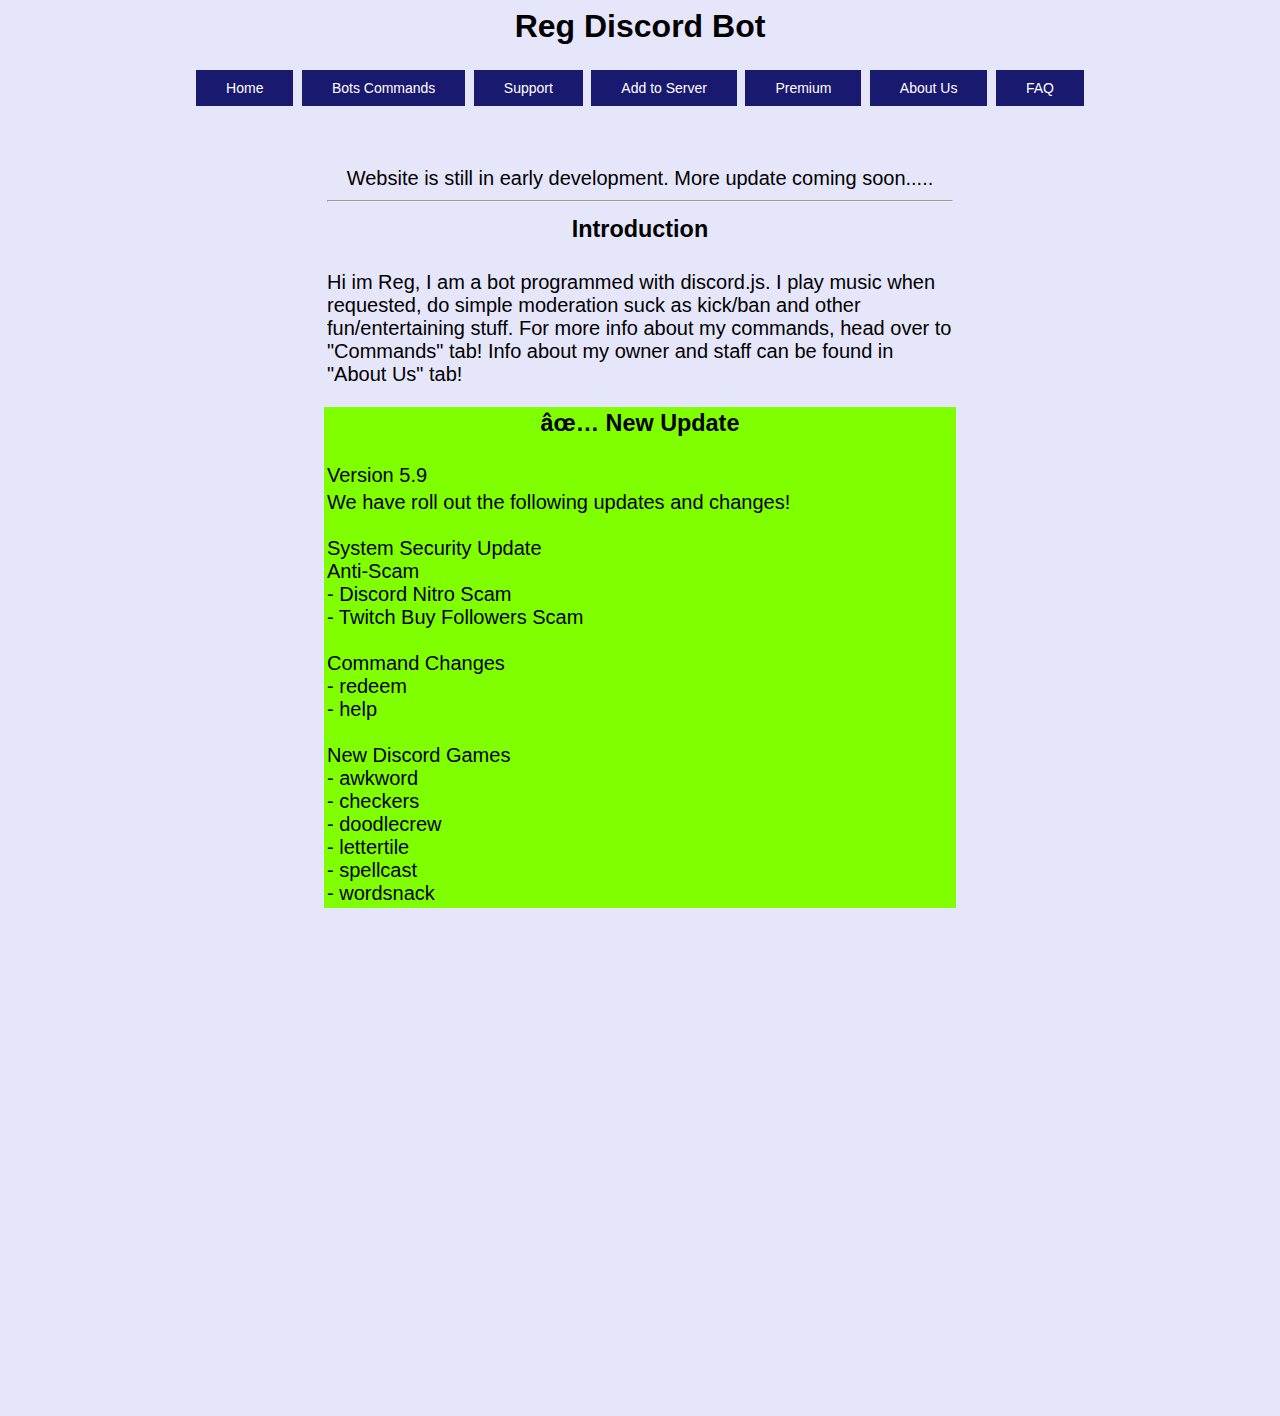
==== index.html @ 2b716985 "Add files via upload" ====
<html>
    <head>
        <title>Reg - Homepage</title>
        <meta name="viewport" content="width=device-width, initial-scale=1">
        <link rel="icon" href="scr/img/pepejam.png" type="image/gif" size="16x16">
        <script type="text/javascript">
            var _smartsupp = _smartsupp || {};
            _smartsupp.key = '4a7ce1a090b45a847786463993adac0fb0335aa6';
            window.smartsupp||(function(d) {
              var s,c,o=smartsupp=function(){ o._.push(arguments)};o._=[];
              s=d.getElementsByTagName('script')[0];c=d.createElement('script');
              c.type='text/javascript';c.charset='utf-8';c.async=true;
              c.src='https://www.smartsuppchat.com/loader.js?';s.parentNode.insertBefore(c,s);
            })(document);
            </script>
    </head>
    <header id="main"><center><h1>
        Reg Discord Bot
    </h1>
    </center></header>
    <body>
        <div>
            <center>
                <button id="main2"class="button">Home</button>
                <button id="Commands"class="button">Bots Commands</button>
                <button id="Support"class="button">Support</button>
                <button id="invite"class="button">Add to Server</button>
                <button id="premium"class="button">Premium</button>
                <button id="AboutUs"class="button">About Us</button>
                <button id="faq"class="button">FAQ</button>
            </center>
        </div>
        <!--<div>
            <center>
                <table class="table2" style="width:50%">
                 <tr>
                    <td class="td2">
                         <center>
                         <h3>
                         🛠 Known Issue 🛠
                        </h3>
                        </center>
                    </td>
                 </tr>
                 <tr>
                     <td class="td2">
                         We notice some random crash from the bot recently. Fix has been implemented and will roll out in version 5.8 updates.
                     </td>
                 </tr>
                </table>
            </center>
        </div>-->
        <br><br><br>
        <div>
            <center>
                <table class="tablemain" style="width:50%">
                    <tr>
                        <td class="tdmain">
                        <center>
                            Website is still in early development. More update coming soon.....
                            <hr>
                        </center>
                        </td>
                    </tr>
                    <tr>
                        <td class="tdmain">
                            <center>
                                <h3>
                                    Introduction
                                </h3>
                            </center>
                        </td>
                    </tr>
                    <tr>
                        <td class="tdmain">
                        Hi im Reg, I am a bot programmed with discord.js.
                        I play music when requested, do simple moderation suck as kick/ban and other fun/entertaining stuff.
                        For more info about my commands, head over to "Commands" tab!
                        Info about my owner and staff can be found in "About Us" tab! 
                        </td>
                    </tr>

                </table>
            </center>
        </div>
        <br>
        <div>
            <center>
                <table class="table3" style="width:50%">
                 <tr>
                    <td class="td3">
                         <center>
                         <h3>
                         ✅ New Update
                        </h3>
                        </center>
                    </td>
                 </tr>
                 <tr>
                     <td class="td3">Version 5.9</td>
                 </tr>
                 <tr>
                     <td class="td3">
                        We have roll out the following updates and changes!<br><br>
                        System Security Update<br>
                        Anti-Scam<br>
                        - Discord Nitro Scam<br>
                        - Twitch Buy Followers Scam<br><br>

                        Command Changes<br>
                        - redeem<br>
                        - help<br><br>

                        New Discord Games<br>
                        - awkword<br>
                        - checkers<br>
                        - doodlecrew<br>
                        - lettertile<br>
                        - spellcast<br>
                        - wordsnack
                    </td>
                 </tr>
                </table>
            </center>
        </div>
        <div>
            <left>
                <div>
                    <iframe src="https://discord.com/widget?id=889383171483901982&theme=dark" width="350" height="500" allowtransparency="true" frameborder="0" sandbox="allow-popups allow-popups-to-escape-sandbox allow-same-origin allow-scripts"></iframe>
                </div>
            </left>
        </div>
    </body>

    <script type="text/javascript">
        document.getElementById("main").onclick = function () {
            location.href = "index.html";
        };
    </script>
    <script type="text/javascript">
        document.getElementById("main2").onclick = function () {
            location.href = "index.html";
        };
    </script>
    <script type="text/javascript">
        document.getElementById("AboutUs").onclick = function () {
            location.href = "about-us.html";
        };
    </script>
    <script type="text/javascript">
        document.getElementById("Commands").onclick = function () {
            location.href = "commands.html";
        };
    </script>
    <script type="text/javascript">
        document.getElementById("Support").onclick = function () {
            location.href = "support.html";
        };
    </script>
    <script type="text/javascript">
        document.getElementById("invite").onclick = function () {
            window.open('https://discord.com/oauth2/authorize?client_id=435412862765367297&scope=bot&permissions=137715002439')
        };
    </script>
    <script type="text/javascript">
        document.getElementById("premium").onclick = function () {
            window.open('https://www.patreon.com/RegDiscordBot')
        };
    </script>
    <script type="text/javascript">
        document.getElementById("faq").onclick = function () {
            location.href = "faq.html";
        };
    </script>

        <link rel="stylesheet" type="text/css" href="CSS/style.css" media="screen" />
</html>
---- CSS/style.css ----
body {
    background-repeat: no-repeat;
    background-size: cover;
    background-color: lavender;
    background-attachment: fixed;
}

table, th, td {
    border: 1px solid black;
    background-color: thistle;
    font-size: 20px;
}

.table2, .th2, .td2 {
    border: 0px solid black;
    background-color: tomato;
}

.table3, .th3, .td3 {
  border: 0px solid black;
  background-color: chartreuse;
}

.tablemain, .thmain, .tdmain {
  border: 0px solid black;
  background-color: transparent;
}

#myBtn {
    display: none; 
    position: fixed;
    top: 20px;
    right: 30px; 
    z-index: 99; 
    border: none;
    outline: none; 
    background-color: midnightblue;
    color: white;
    cursor: pointer;
    padding: 15px;
    border-radius: 10px;
    font-size: 18px;
  }
  
  #myBtn:hover {
    background-color: #555;
  }

  marquee{
    font-size: 25px;
    font-weight: 800;
    color:papayawhip;
    font-family: sans-serif;
    background-color: midnightblue;
  }

  .button {
    background-color: midnightblue;
    border: none;
    color: white;
    padding: 10px 30px;
    text-align: center;
    text-decoration: none;
    display: inline-block;
    font-size: 14px;
    margin: 4px 2px;
    cursor: pointer;
  }

  .div2 {
    background-color: midnightblue;
    color: white;
    padding: 10px 30px;
    text-align: center;
    text-decoration: none;
    display:ruby-text;
    font-size: 14;
  }

  .regis {
    background-image: url('../scr/img/regis.gif');
    background-repeat: no-repeat;
    background-size: cover;
    border-radius: 50%;
  }
  .wc {
    background-image: url('../scr/img/wc.png');
    background-repeat: no-repeat;
    background-size: cover;
    border-radius: 50%;
  }

body{
    font-family: 'Work Sans', sans-serif;
}
.faq-heading{
    border-bottom: #777;
    padding: 20px 60px;
}
.faq-container{
display: flex;
justify-content: center;
flex-direction: column;
}
.hr-line{
  width: 60%;
  margin: auto;
  
}
/* Style the buttons that are used to open and close the faq-page body */
.faq-page {
    /* background-color: #eee; */
    color: #444;
    cursor: pointer;
    padding: 30px 20px;
    width: 60%;
    border: none;
    outline: none;
    transition: 0.4s;
    margin: auto;
}
.faq-body{
    margin: auto;
    /* text-align: center; */
   width: 50%; 
   padding: auto;
   
}

.active,
.faq-page:hover {
    background-color: lavenderblush;
}
/* Style the faq-page panel. Note: hidden by default */
.faq-body {
    padding: 0 18px;
    background-color: lavender;
    display: none;
    overflow: hidden;
}
.faq-page:after {
    content: '\02795';
    /* Unicode character for "plus" sign (+) */
    font-size: 13px;
    color: #777;
    float: right;
    margin-left: 5px;
}
.active:after {
    content: "\2796";
    /* Unicode character for "minus" sign (-) */
}
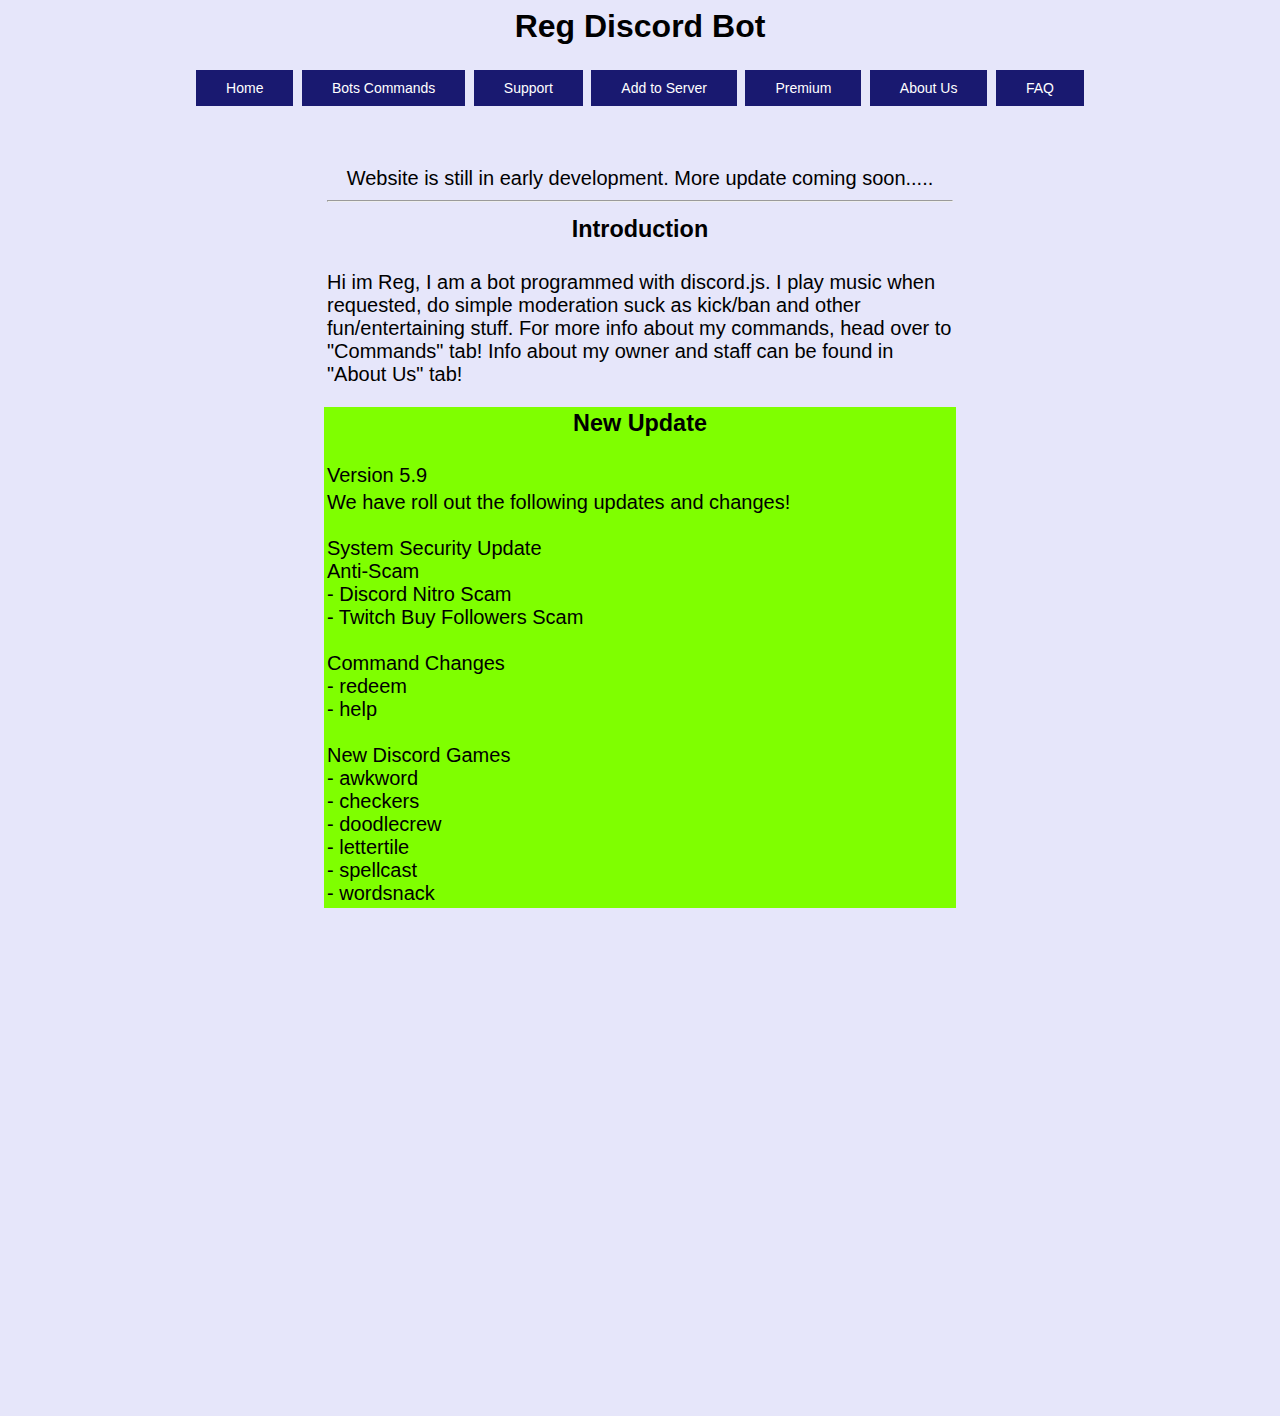
==== commit 9e4bb555: "Add files via upload" ====
--- a/index.html
+++ b/index.html
@@ -91,7 +91,7 @@
                     <td class="td3">
                          <center>
                          <h3>
-                         ✅ New Update
+                         New Update
                         </h3>
                         </center>
                     </td>
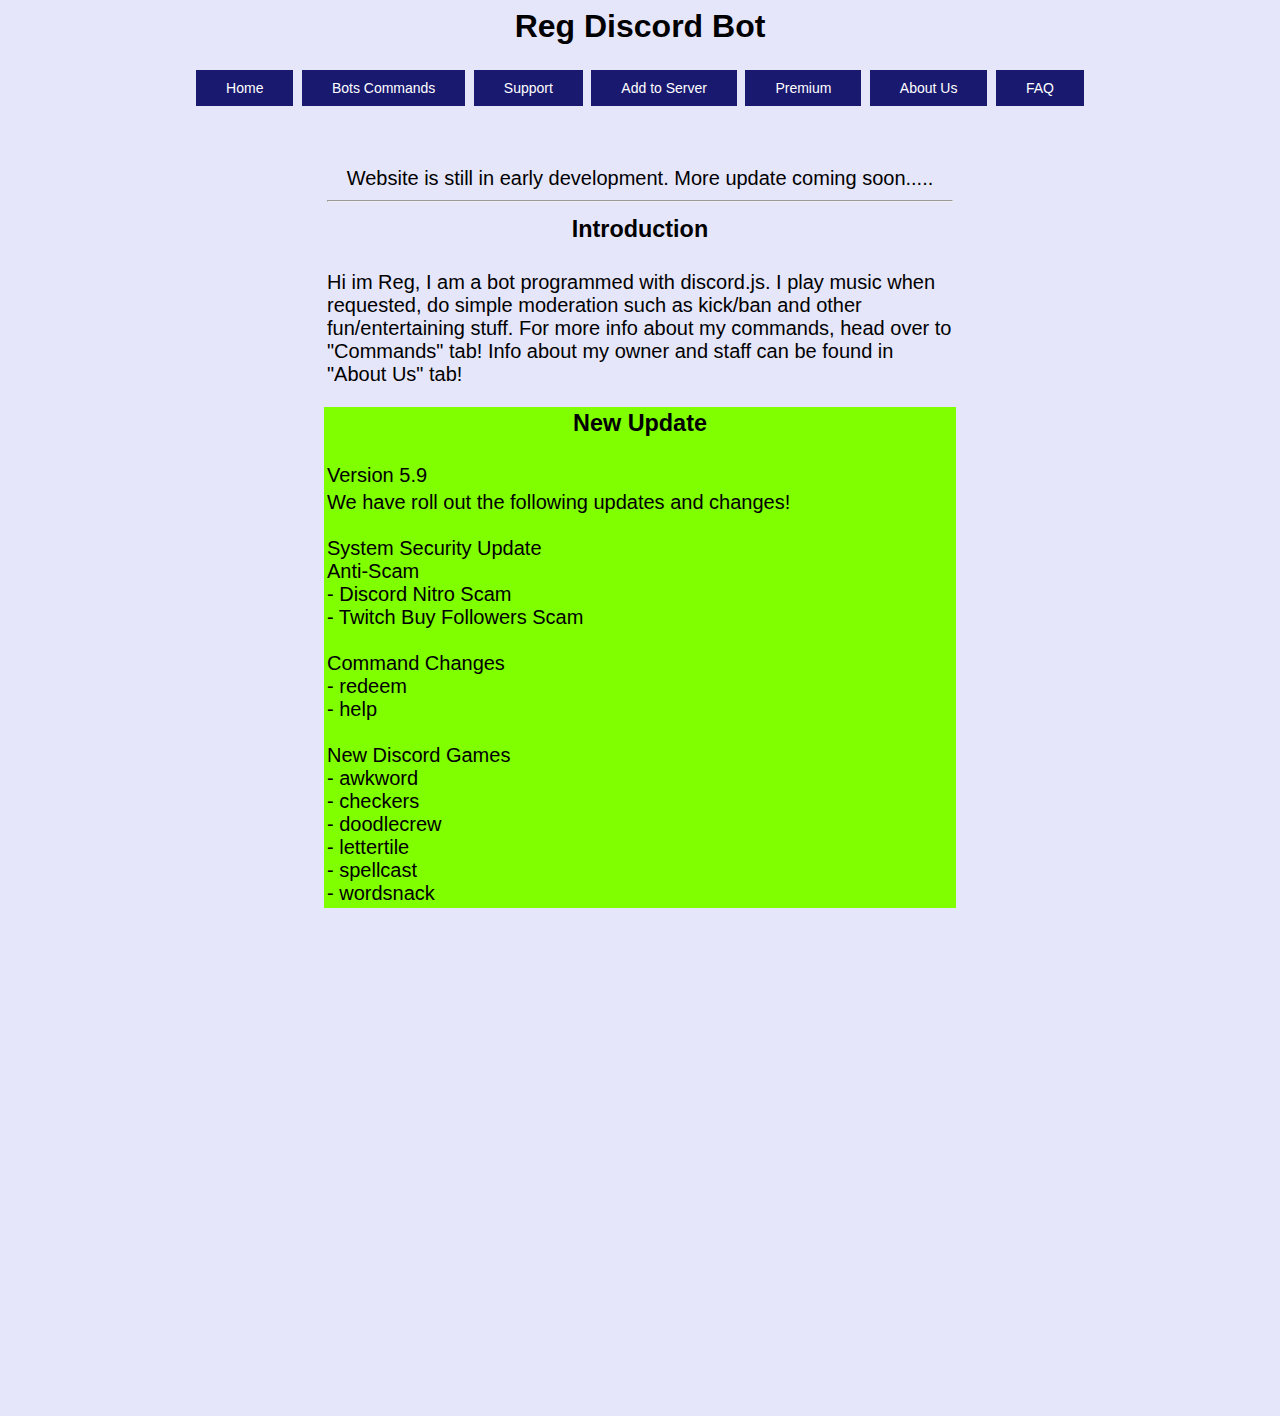
==== commit 790ad42f: "Update index.html" ====
--- a/index.html
+++ b/index.html
@@ -74,7 +74,7 @@
                     <tr>
                         <td class="tdmain">
                         Hi im Reg, I am a bot programmed with discord.js.
-                        I play music when requested, do simple moderation suck as kick/ban and other fun/entertaining stuff.
+                        I play music when requested, do simple moderation such as kick/ban and other fun/entertaining stuff.
                         For more info about my commands, head over to "Commands" tab!
                         Info about my owner and staff can be found in "About Us" tab! 
                         </td>
@@ -174,4 +174,4 @@
     </script>
 
         <link rel="stylesheet" type="text/css" href="CSS/style.css" media="screen" />
-</html>+</html>
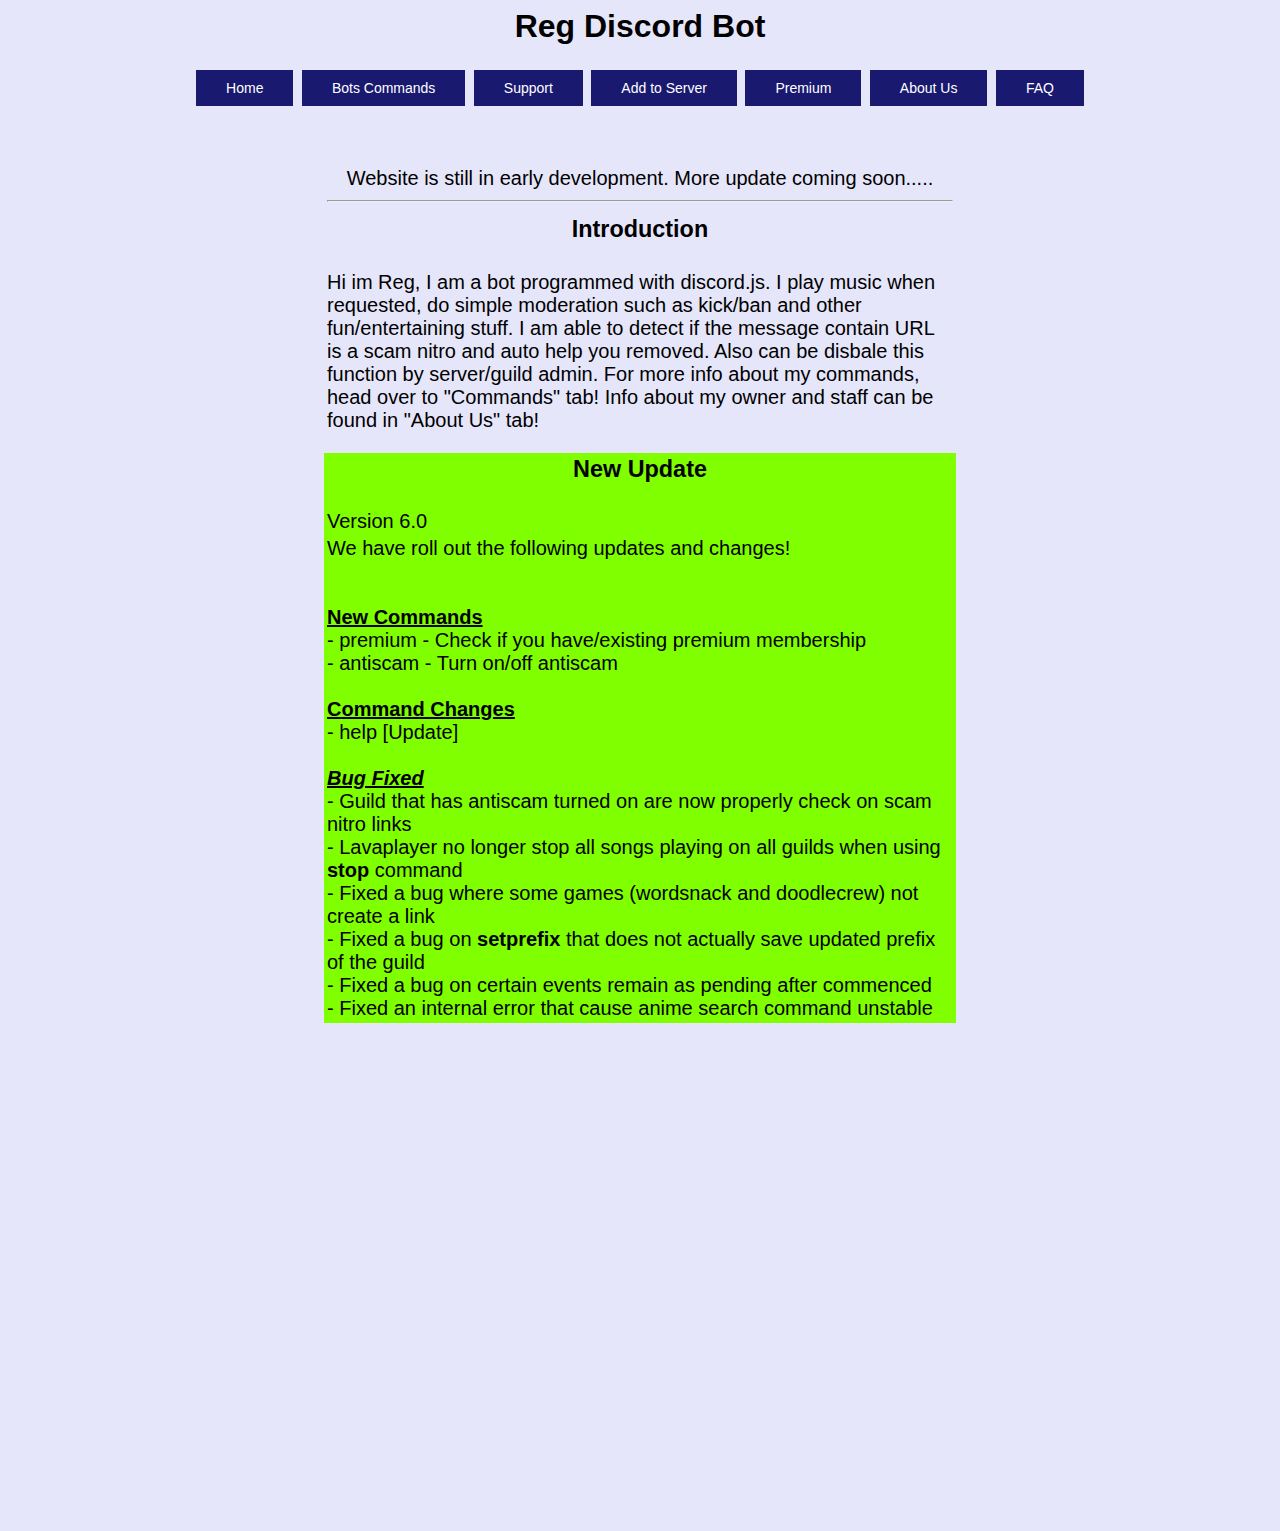
==== commit ae9a3ebc: "Update on main and command html" ====
--- a/index.html
+++ b/index.html
@@ -75,6 +75,7 @@
                         <td class="tdmain">
                         Hi im Reg, I am a bot programmed with discord.js.
                         I play music when requested, do simple moderation such as kick/ban and other fun/entertaining stuff.
+                        I am able to detect if the message contain URL is a scam nitro and auto help you removed. Also can be disbale this function by server/guild admin.
                         For more info about my commands, head over to "Commands" tab!
                         Info about my owner and staff can be found in "About Us" tab! 
                         </td>
@@ -97,27 +98,27 @@
                     </td>
                  </tr>
                  <tr>
-                     <td class="td3">Version 5.9</td>
+                     <td class="td3">Version 6.0</td>
                  </tr>
                  <tr>
                      <td class="td3">
-                        We have roll out the following updates and changes!<br><br>
-                        System Security Update<br>
-                        Anti-Scam<br>
-                        - Discord Nitro Scam<br>
-                        - Twitch Buy Followers Scam<br><br>
+                        We have roll out the following updates and changes!<br>
+                        <br><br>
+                        
+                        <b><u>New Commands</u></b><br>
+                        - premium - Check if you have/existing premium membership<br>
+                        - antiscam - Turn on/off antiscam<br><br>
 
-                        Command Changes<br>
-                        - redeem<br>
-                        - help<br><br>
+                        <b><u>Command Changes</u></b><br>
+                        - help [Update]<br><br>
 
-                        New Discord Games<br>
-                        - awkword<br>
-                        - checkers<br>
-                        - doodlecrew<br>
-                        - lettertile<br>
-                        - spellcast<br>
-                        - wordsnack
+                        <b><i><u>Bug Fixed</u></i></b><br>
+                        - Guild that has antiscam turned on are now properly check on scam nitro links<br>
+                        - Lavaplayer no longer stop all songs playing on all guilds when using <b>stop</b> command<br>
+                        - Fixed a bug where some games (wordsnack and doodlecrew) not create a link<br>
+                        - Fixed a bug on <b>setprefix</b> that does not actually save updated prefix of the guild<br>
+                        - Fixed a bug on certain events remain as pending after commenced<br>
+                        - Fixed an internal error that cause anime search command unstable
                     </td>
                  </tr>
                 </table>
@@ -174,4 +175,4 @@
     </script>
 
         <link rel="stylesheet" type="text/css" href="CSS/style.css" media="screen" />
-</html>
+</html>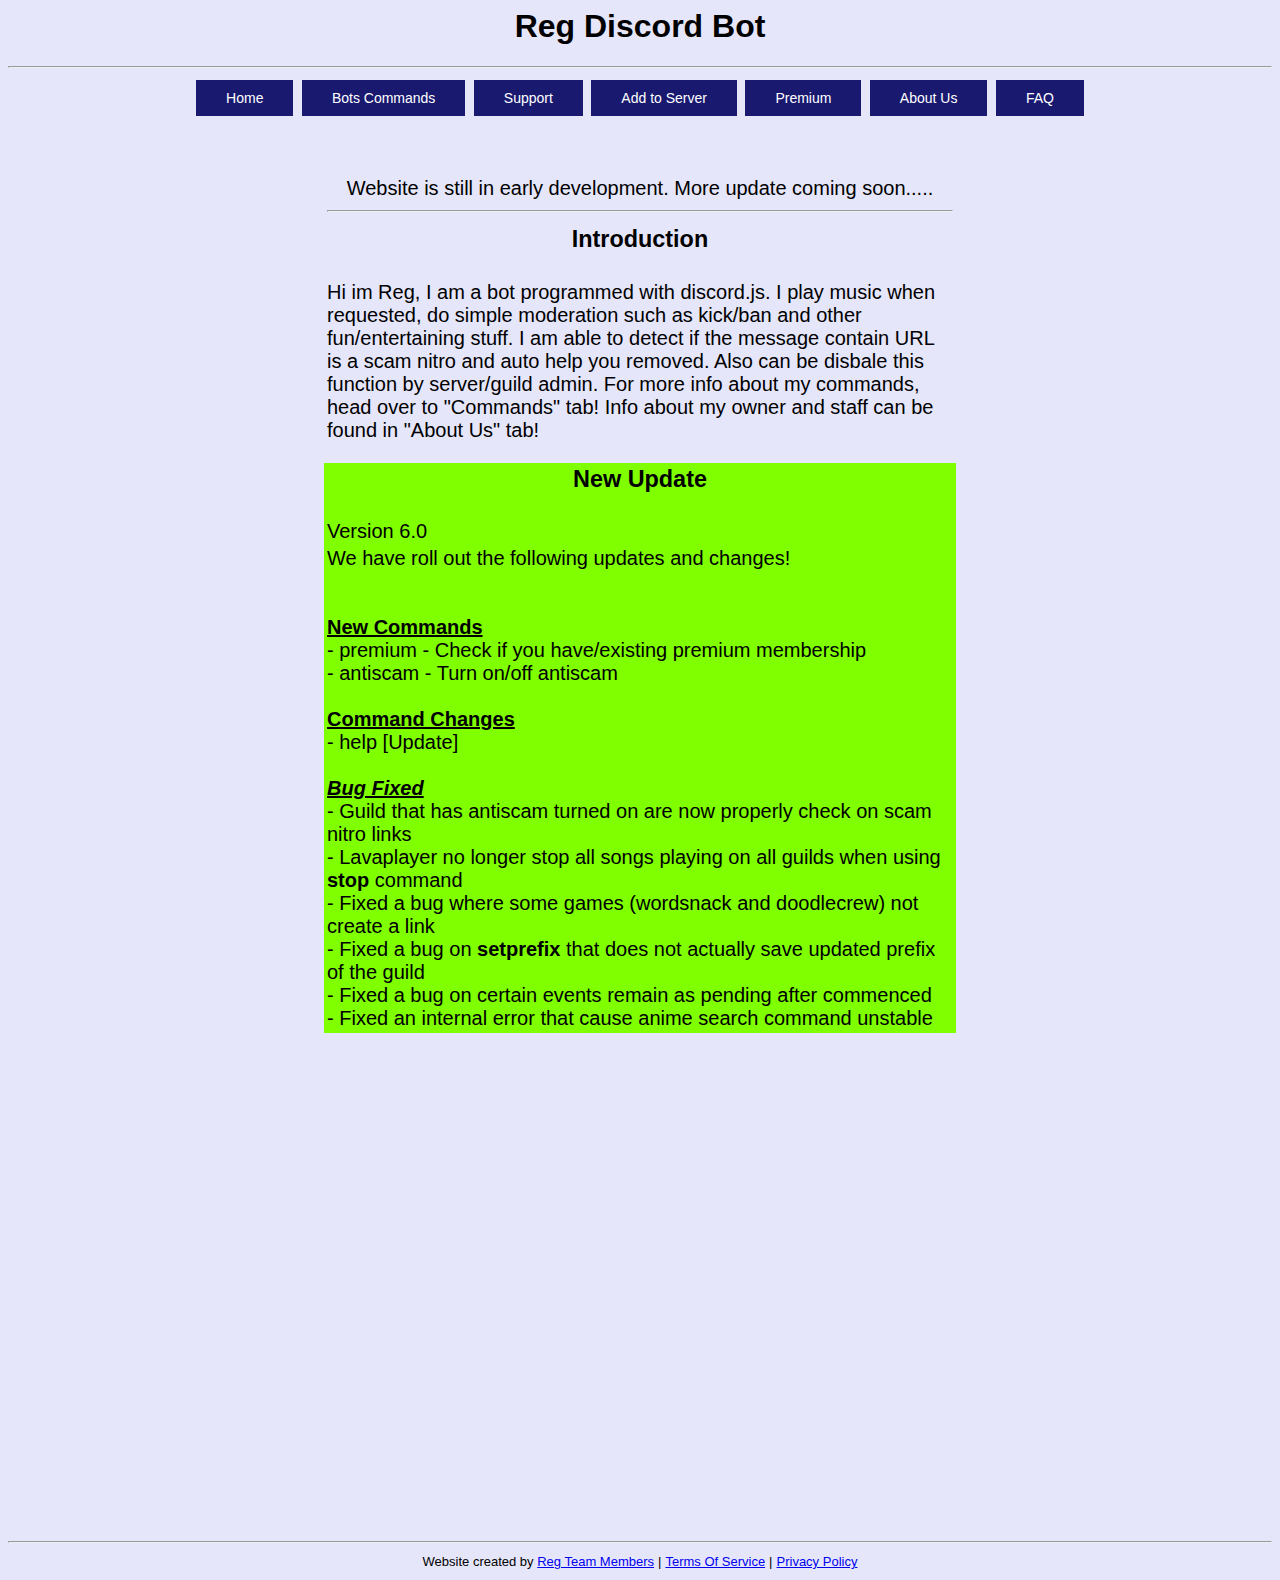
==== commit 8f70fb71: "Added footer on all pages" ====
--- a/index.html
+++ b/index.html
@@ -14,10 +14,14 @@
             })(document);
             </script>
     </head>
-    <header id="main"><center><h1>
+    <!-- <div class="login"><button class="button">Login</button></div> -->
+    <header id="main">
+    <center><h1>
         Reg Discord Bot
     </h1>
-    </center></header>
+    </center>
+    </header>
+    <hr>
     <body>
         <div>
             <center>
@@ -131,6 +135,34 @@
                 </div>
             </left>
         </div>
+        <hr>
+        <footer class="footer">
+            <center>
+                <table class="footer">
+                    <tbody>
+                    <tr class="footer">
+                    <td class="footer">
+                        <center>
+                            Website created by <a href="about-us.html">Reg Team Members</a>
+                        </center>
+                    </td>
+                    <td class="footer">|</td>
+                    <td class="footer">
+                        <center>
+                            <a href="term of service.html">Terms Of Service</a>
+                        </center>
+                    </td>
+                    <td class="footer">|</td>
+                    <td class="footer">
+                        <center>
+                            <a href="privacy policy.html">Privacy Policy</a>
+                        </center>
+                    </td>
+                    </tr>
+                    </tbody>
+                    </table>
+            </center>
+        </footer>
     </body>
 
     <script type="text/javascript">
@@ -149,6 +181,11 @@
         };
     </script>
     <script type="text/javascript">
+        document.getElementById("AboutUs2").onclick = function () {
+            location.href = "about-us.html";
+        };
+    </script>
+    <script type="text/javascript">
         document.getElementById("Commands").onclick = function () {
             location.href = "commands.html";
         };
--- a/CSS/style.css
+++ b/CSS/style.css
@@ -3,6 +3,11 @@
     background-size: cover;
     background-color: lavender;
     background-attachment: fixed;
+}
+
+.login {
+  position: absolute;
+  right:auto;
 }
 
 table, th, td {
@@ -23,6 +28,10 @@
 
 .tablemain, .thmain, .tdmain {
   border: 0px solid black;
+  background-color: transparent;
+}
+.tablestore, .thstore, .tdstore {
+  border: 0px solid;
   background-color: transparent;
 }
 
@@ -150,3 +159,9 @@
     content: "\2796";
     /* Unicode character for "minus" sign (-) */
 }
+
+.footer {
+  font-size: small;
+  border: 0px solid;
+  background-color: transparent;
+}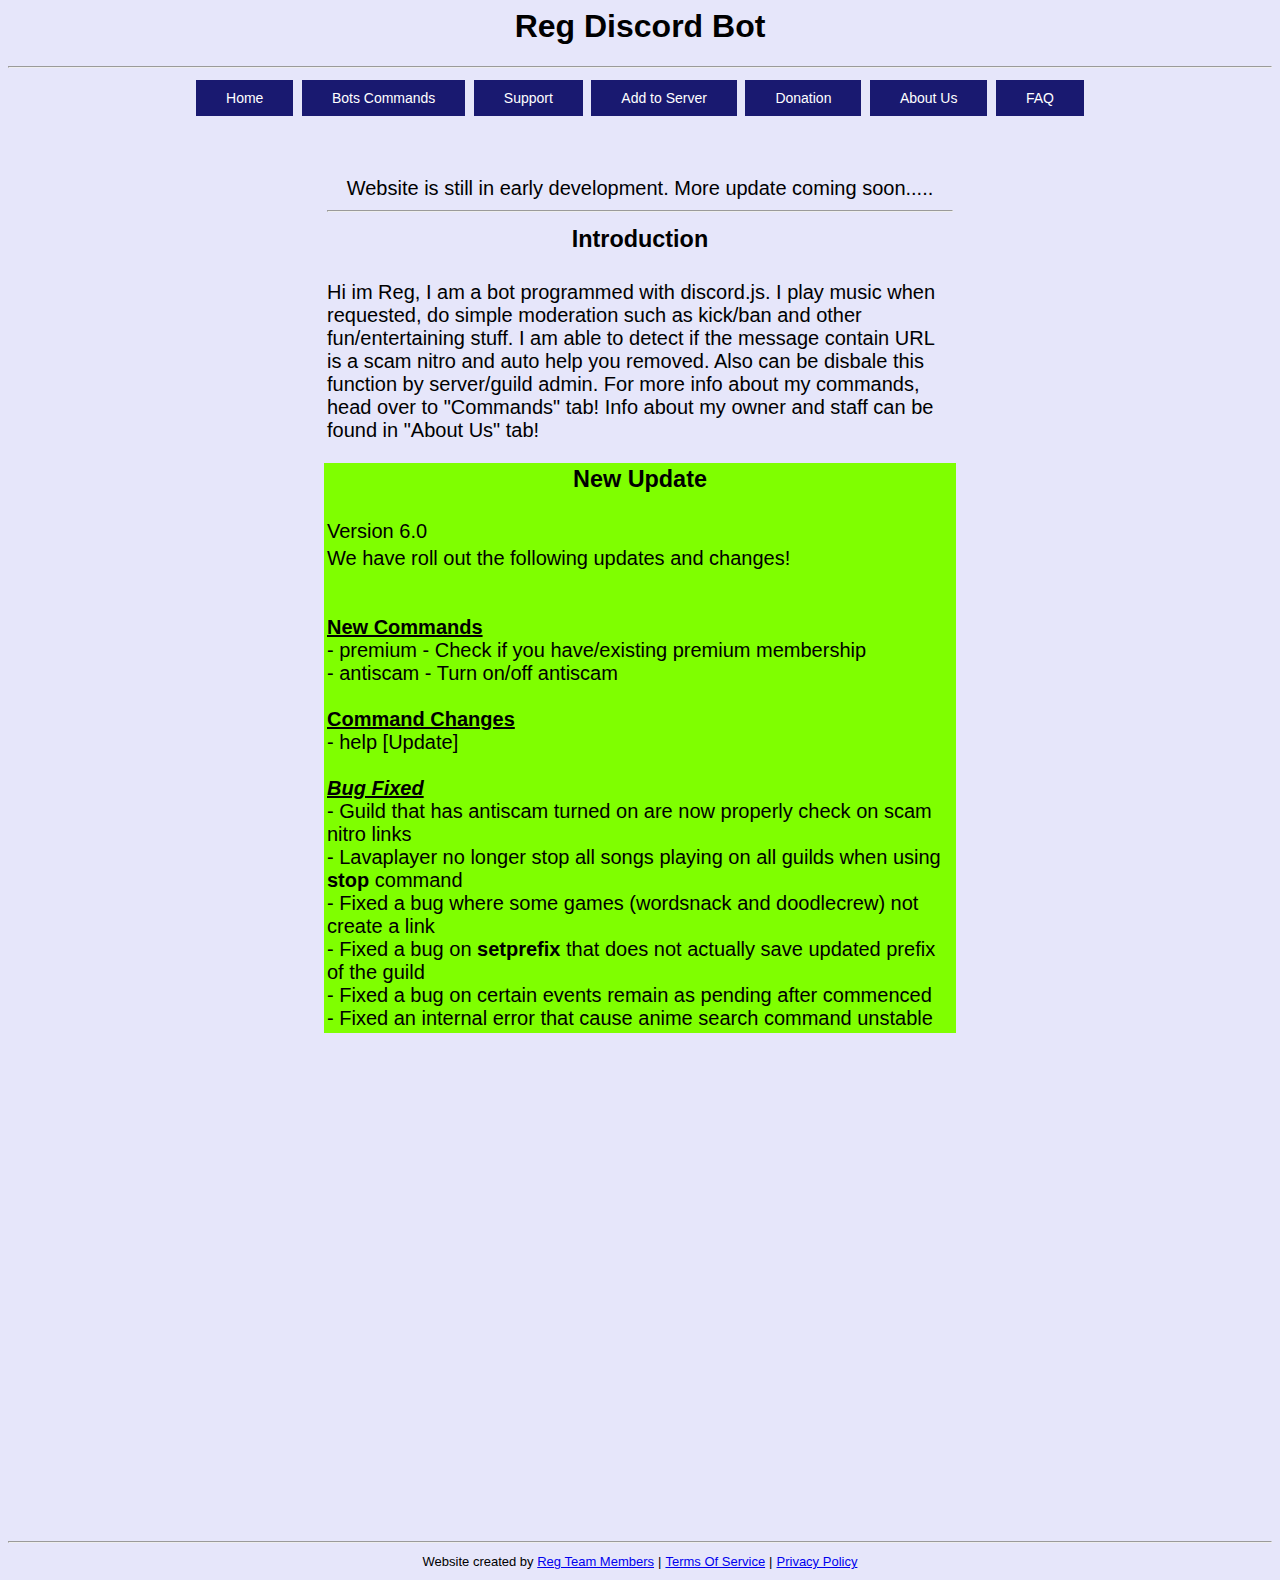
==== commit e50e0dec: "Change "Premium" to "Donation"" ====
--- a/index.html
+++ b/index.html
@@ -29,7 +29,7 @@
                 <button id="Commands"class="button">Bots Commands</button>
                 <button id="Support"class="button">Support</button>
                 <button id="invite"class="button">Add to Server</button>
-                <button id="premium"class="button">Premium</button>
+                <button id="donation"class="button">Donation</button>
                 <button id="AboutUs"class="button">About Us</button>
                 <button id="faq"class="button">FAQ</button>
             </center>
@@ -201,8 +201,8 @@
         };
     </script>
     <script type="text/javascript">
-        document.getElementById("premium").onclick = function () {
-            window.open('https://www.patreon.com/RegDiscordBot')
+        document.getElementById("donation").onclick = function () {
+            window.open('https://paypal.me/regdiscordbot')
         };
     </script>
     <script type="text/javascript">
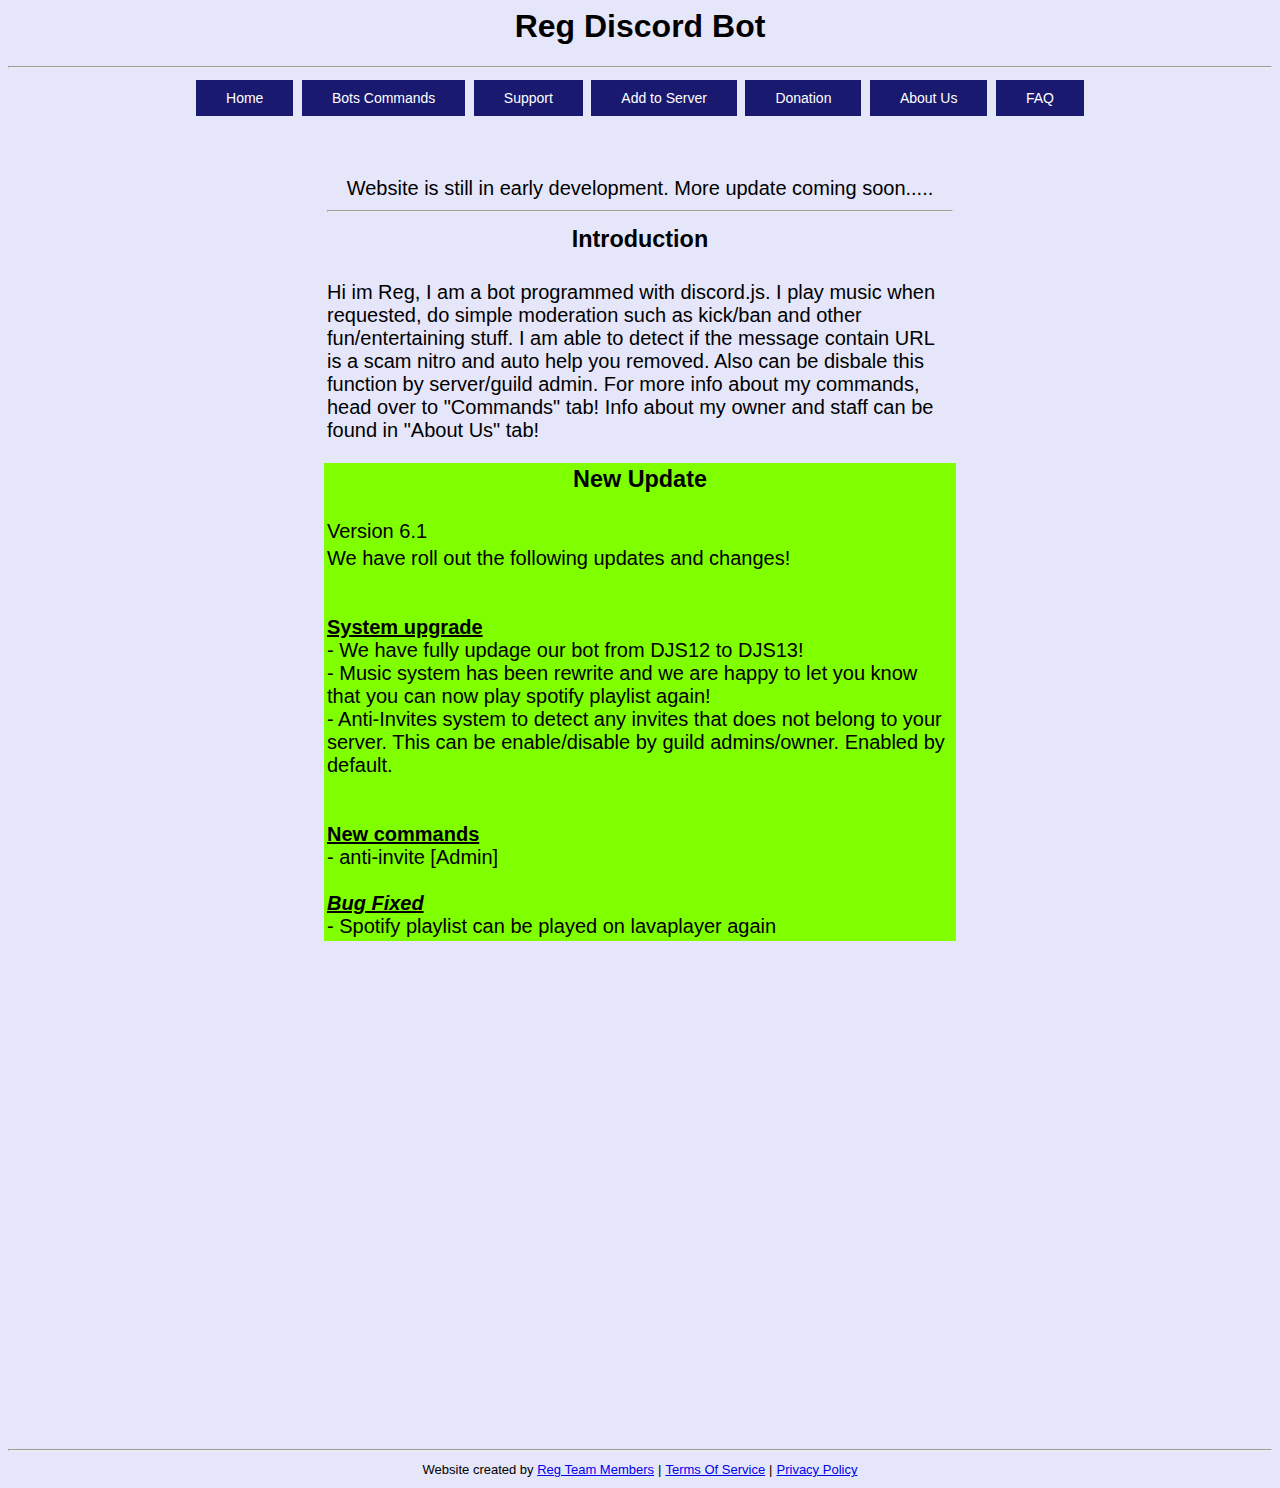
==== commit abd9a09f: "Add files via upload" ====
--- a/index.html
+++ b/index.html
@@ -102,27 +102,23 @@
                     </td>
                  </tr>
                  <tr>
-                     <td class="td3">Version 6.0</td>
+                     <td class="td3">Version 6.1</td>
                  </tr>
                  <tr>
                      <td class="td3">
                         We have roll out the following updates and changes!<br>
                         <br><br>
                         
-                        <b><u>New Commands</u></b><br>
-                        - premium - Check if you have/existing premium membership<br>
-                        - antiscam - Turn on/off antiscam<br><br>
-
-                        <b><u>Command Changes</u></b><br>
-                        - help [Update]<br><br>
+                        <b><u>System upgrade</u></b><br>
+                        - We have fully updage our bot from DJS12 to DJS13!<br>
+                        - Music system has been rewrite and we are happy to let you know that you can now play spotify playlist again!<br>
+                        - Anti-Invites system to detect any invites that does not belong to your server. This can be enable/disable by guild admins/owner. Enabled by default.<br><br><br>
+
+                        <b><u>New commands</u></b><br>
+                        - anti-invite [Admin]<br><br>
 
                         <b><i><u>Bug Fixed</u></i></b><br>
-                        - Guild that has antiscam turned on are now properly check on scam nitro links<br>
-                        - Lavaplayer no longer stop all songs playing on all guilds when using <b>stop</b> command<br>
-                        - Fixed a bug where some games (wordsnack and doodlecrew) not create a link<br>
-                        - Fixed a bug on <b>setprefix</b> that does not actually save updated prefix of the guild<br>
-                        - Fixed a bug on certain events remain as pending after commenced<br>
-                        - Fixed an internal error that cause anime search command unstable
+                        - Spotify playlist can be played on lavaplayer again
                     </td>
                  </tr>
                 </table>
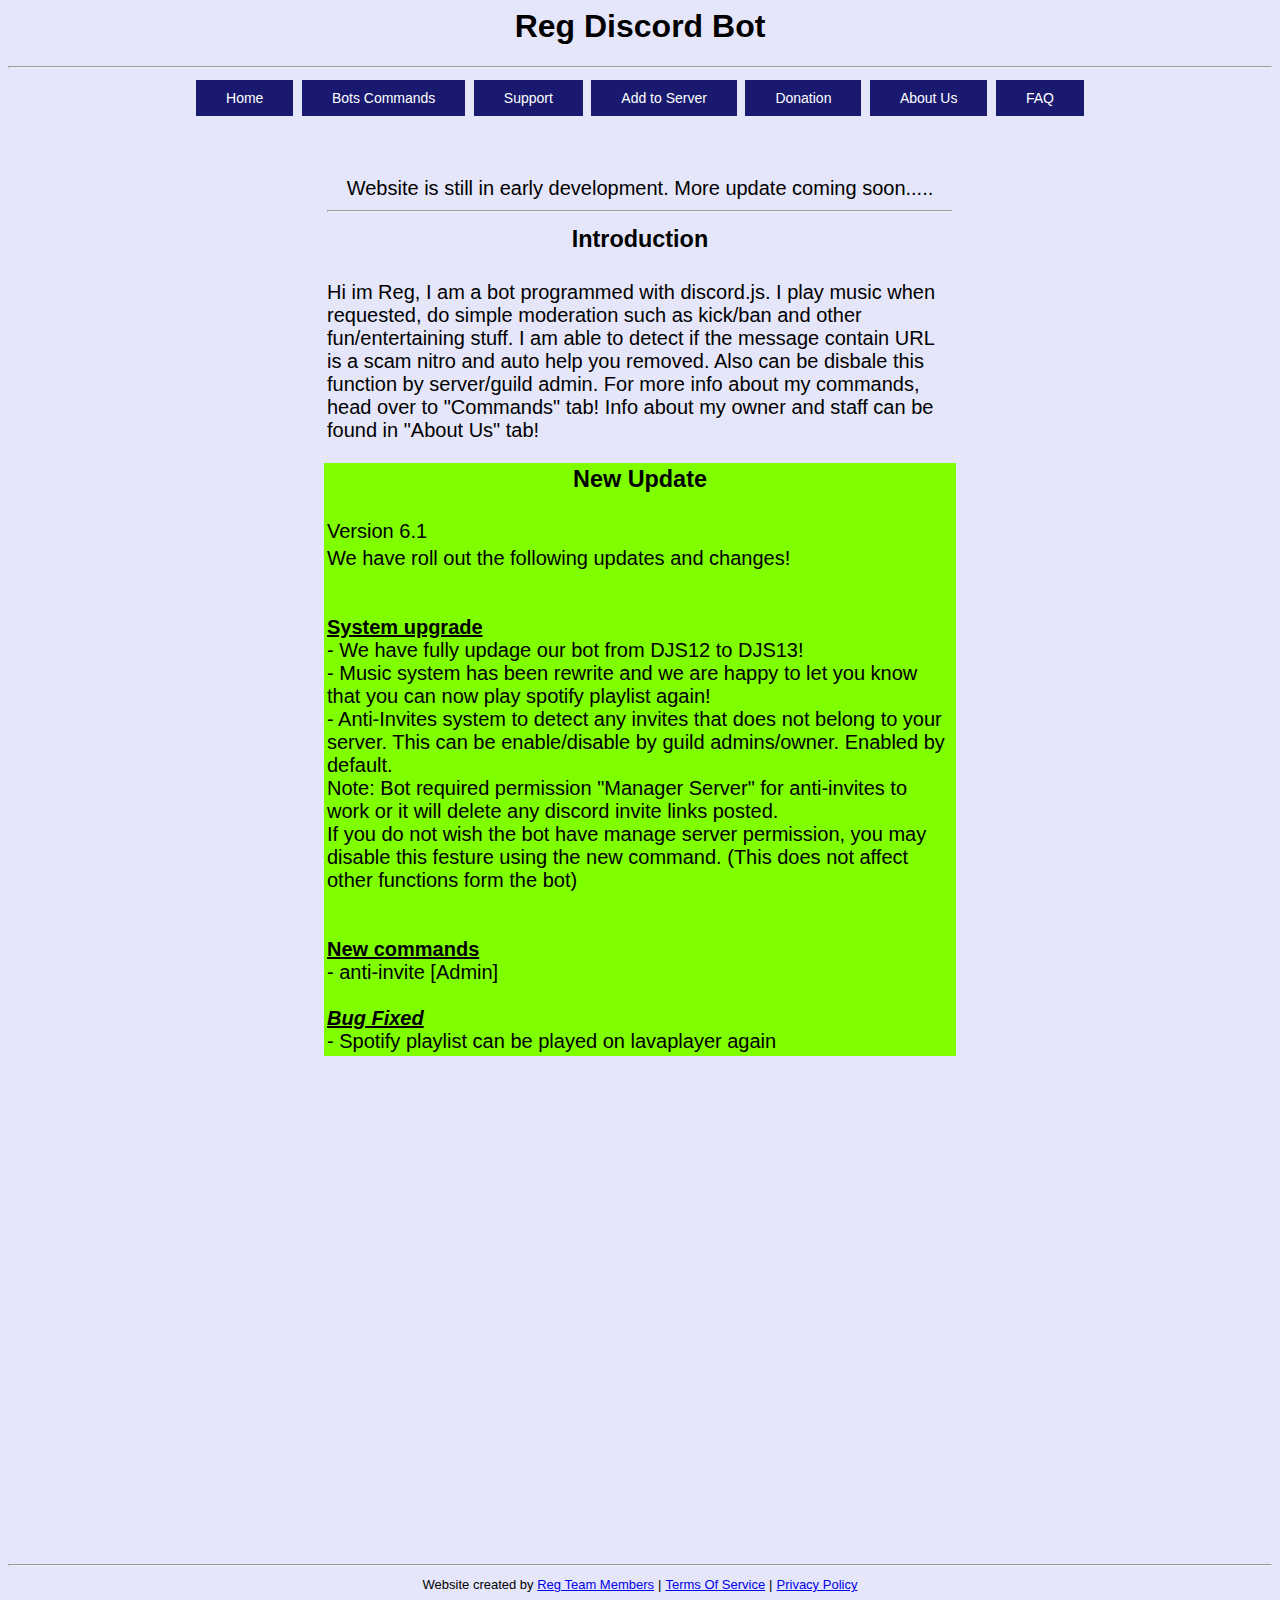
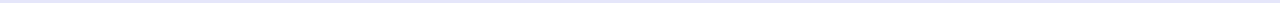
==== commit dcbb4ae8: "Addons" ====
--- a/index.html
+++ b/index.html
@@ -112,7 +112,9 @@
                         <b><u>System upgrade</u></b><br>
                         - We have fully updage our bot from DJS12 to DJS13!<br>
                         - Music system has been rewrite and we are happy to let you know that you can now play spotify playlist again!<br>
-                        - Anti-Invites system to detect any invites that does not belong to your server. This can be enable/disable by guild admins/owner. Enabled by default.<br><br><br>
+                        - Anti-Invites system to detect any invites that does not belong to your server. This can be enable/disable by guild admins/owner. Enabled by default.<br>
+                        Note: Bot required permission "Manager Server" for anti-invites to work or it will delete any discord invite links posted.<br>
+                        If you do not wish the bot have manage server permission, you may disable this festure using the new command. (This does not affect other functions form the bot)<br><br><br>
 
                         <b><u>New commands</u></b><br>
                         - anti-invite [Admin]<br><br>
